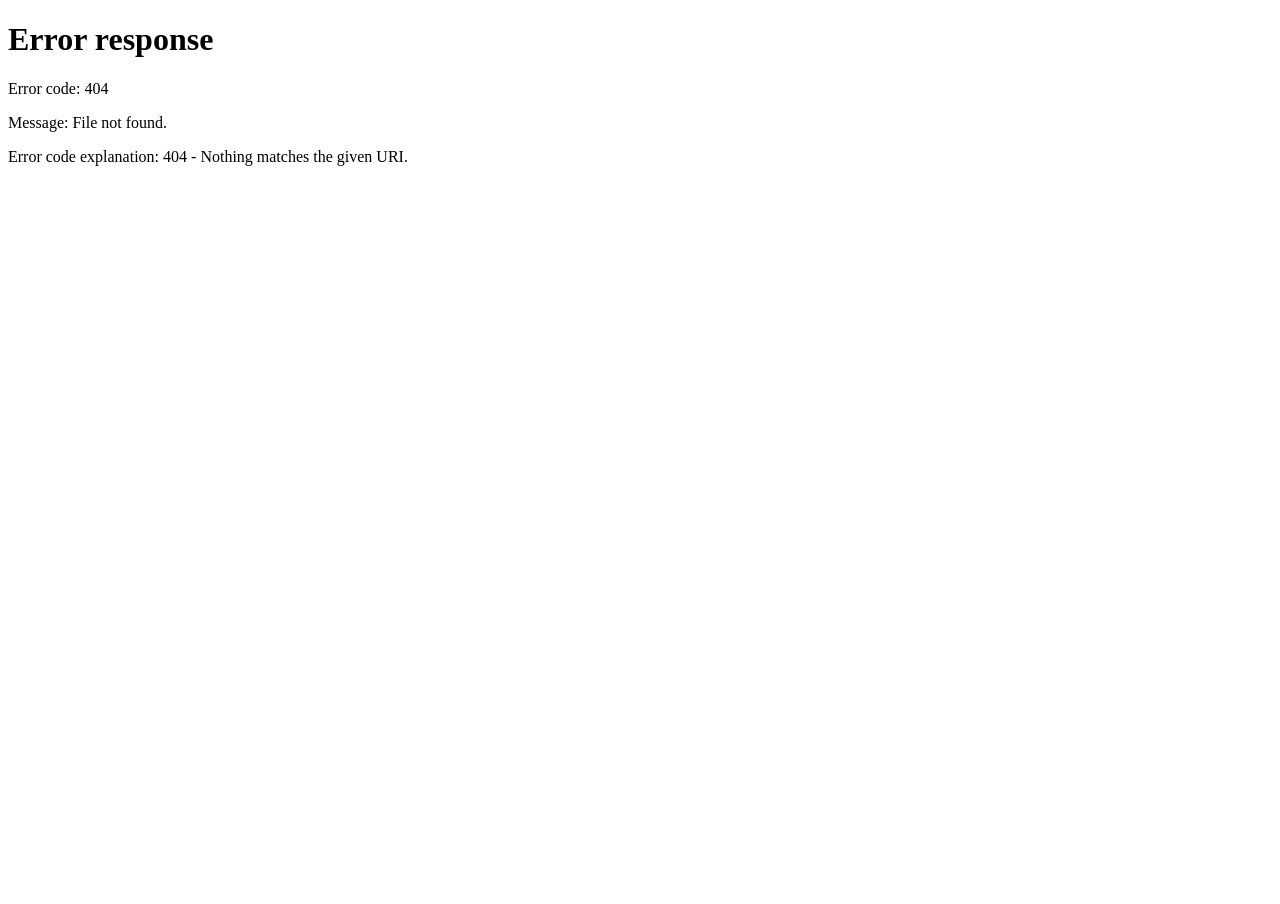
==== index.html @ 135473b2 "Add files via upload" ====
<!DOCTYPE html>
<html lang="fr">
<head>
  <meta charset="UTF-8">
  <meta name="viewport" content="width=device-width, initial-scale=1.0">
  <title>Mon application Genially</title>
  <style>
    html, body {
      margin: 0;
      height: 100%;
    }

    iframe {
      width: 100%;
      height: 100vh;
      border: none;
    }
  </style>
</head>
<body>
  <iframe src="./genially_68dfd49a7685ff696e36ae11/genially.html" title="Présentation Genially"></iframe>
</body>
</html>
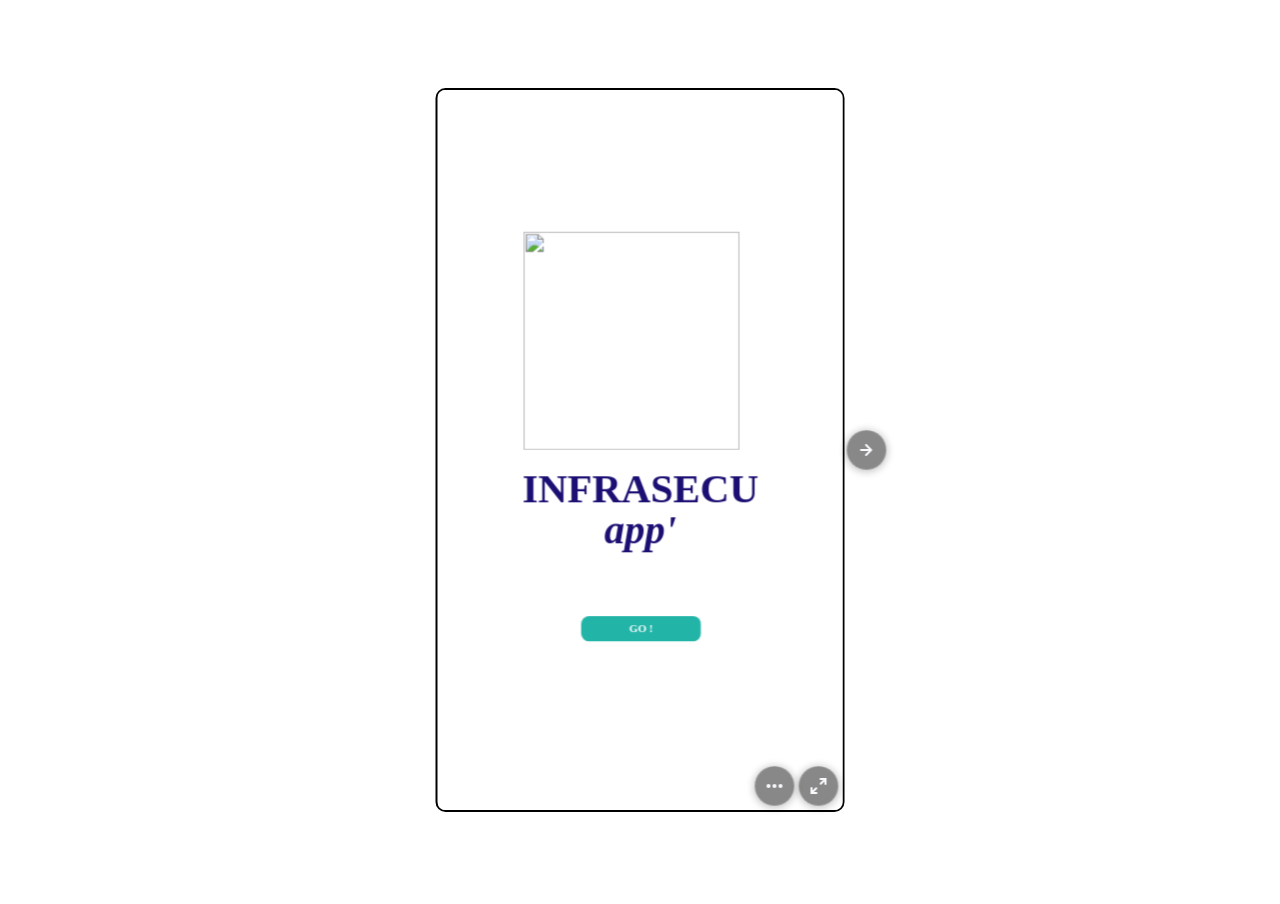
==== commit a99d1233: "Update index.html" ====
--- a/index.html
+++ b/index.html
@@ -18,6 +18,6 @@
   </style>
 </head>
 <body>
-  <iframe src="./genially_68dfd49a7685ff696e36ae11/genially.html" title="Présentation Genially"></iframe>
+  <iframe src="./genially.html" title="Présentation Genially"></iframe>
 </body>
-</html>+</html>
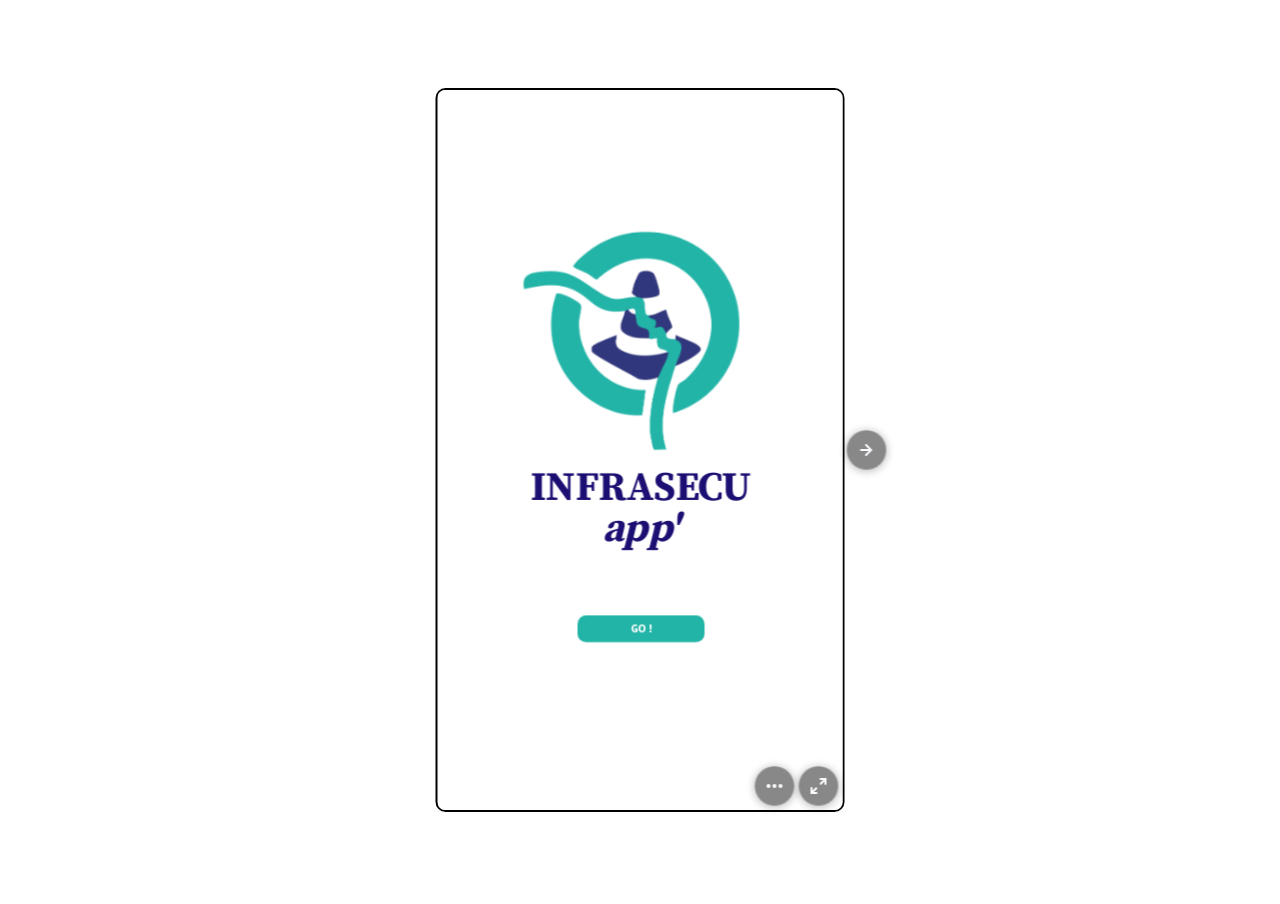
==== commit 7b0afa1c: "Update index.html" ====
--- a/index.html
+++ b/index.html
@@ -3,7 +3,7 @@
 <head>
   <meta charset="UTF-8">
   <meta name="viewport" content="width=device-width, initial-scale=1.0">
-  <title>Mon application Genially</title>
+  <title>Infrasecu App</title>
   <style>
     html, body {
       margin: 0;
